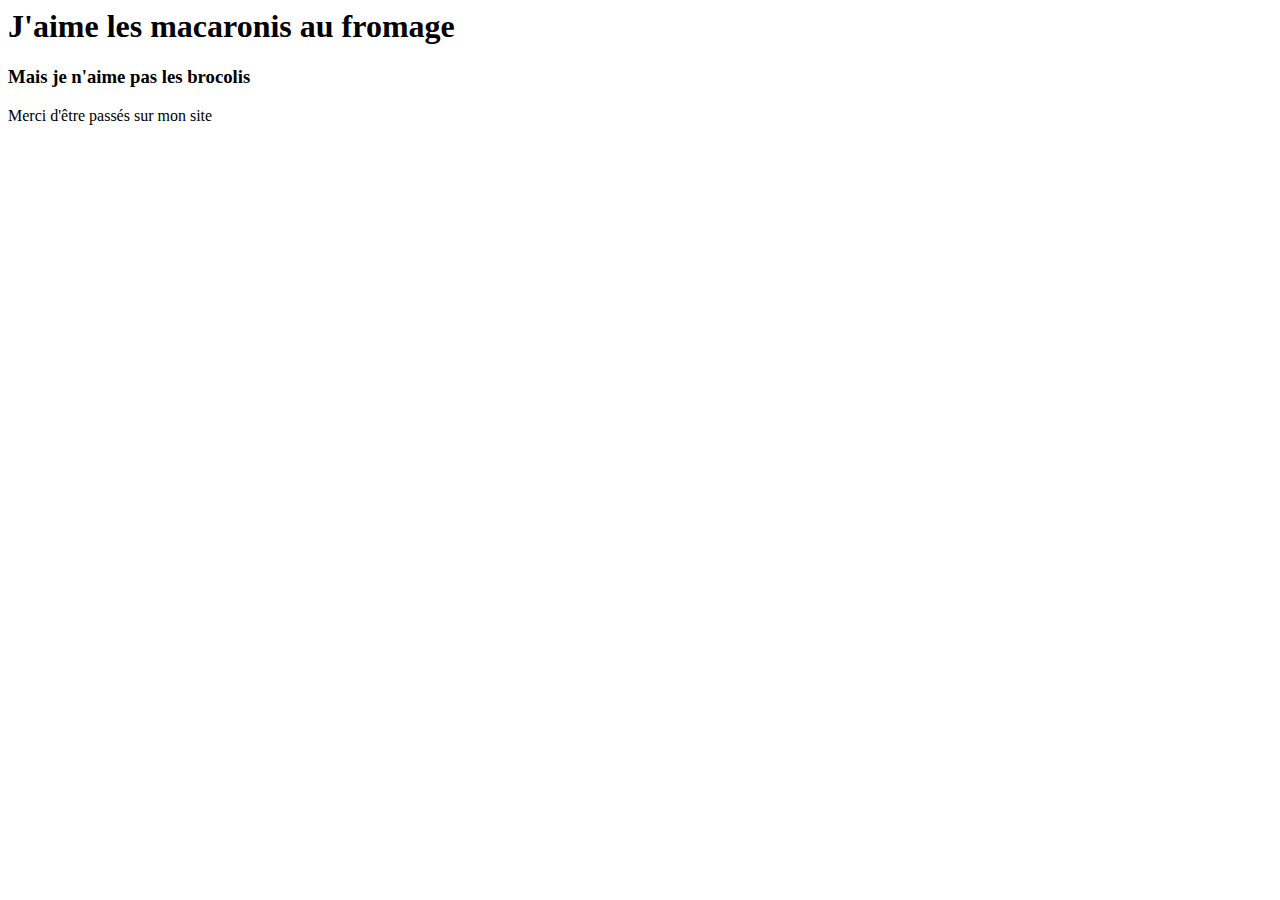
==== index.html @ dcc1468a "changement de lordre" ====
<html>
    <head>

    </head>
    <body>
        <header>
                <h1>J'aime les macaronis au fromage</h1>
        </header>
        <main>
            <h3>Mais je n'aime pas les brocolis</h3>
        </main>
        <footer>
            Merci d'être passés sur mon site
        </footer>
    </body>
</html>
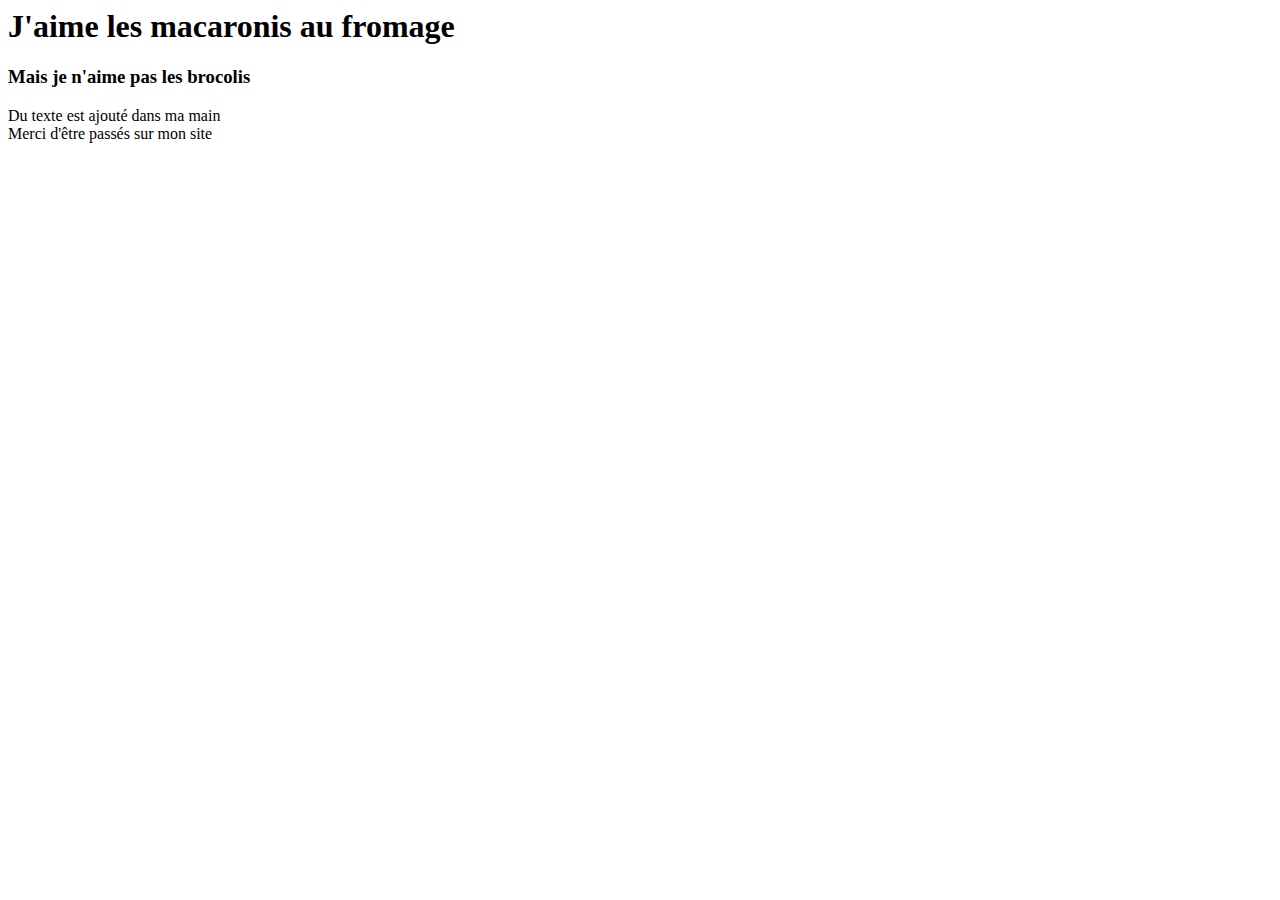
==== commit ac6d9965: "A-Du texte est ajouté dans le main" ====
--- a/index.html
+++ b/index.html
@@ -8,6 +8,7 @@
         </header>
         <main>
             <h3>Mais je n'aime pas les brocolis</h3>
+            Du texte est ajouté dans ma main
         </main>
         <footer>
             Merci d'être passés sur mon site
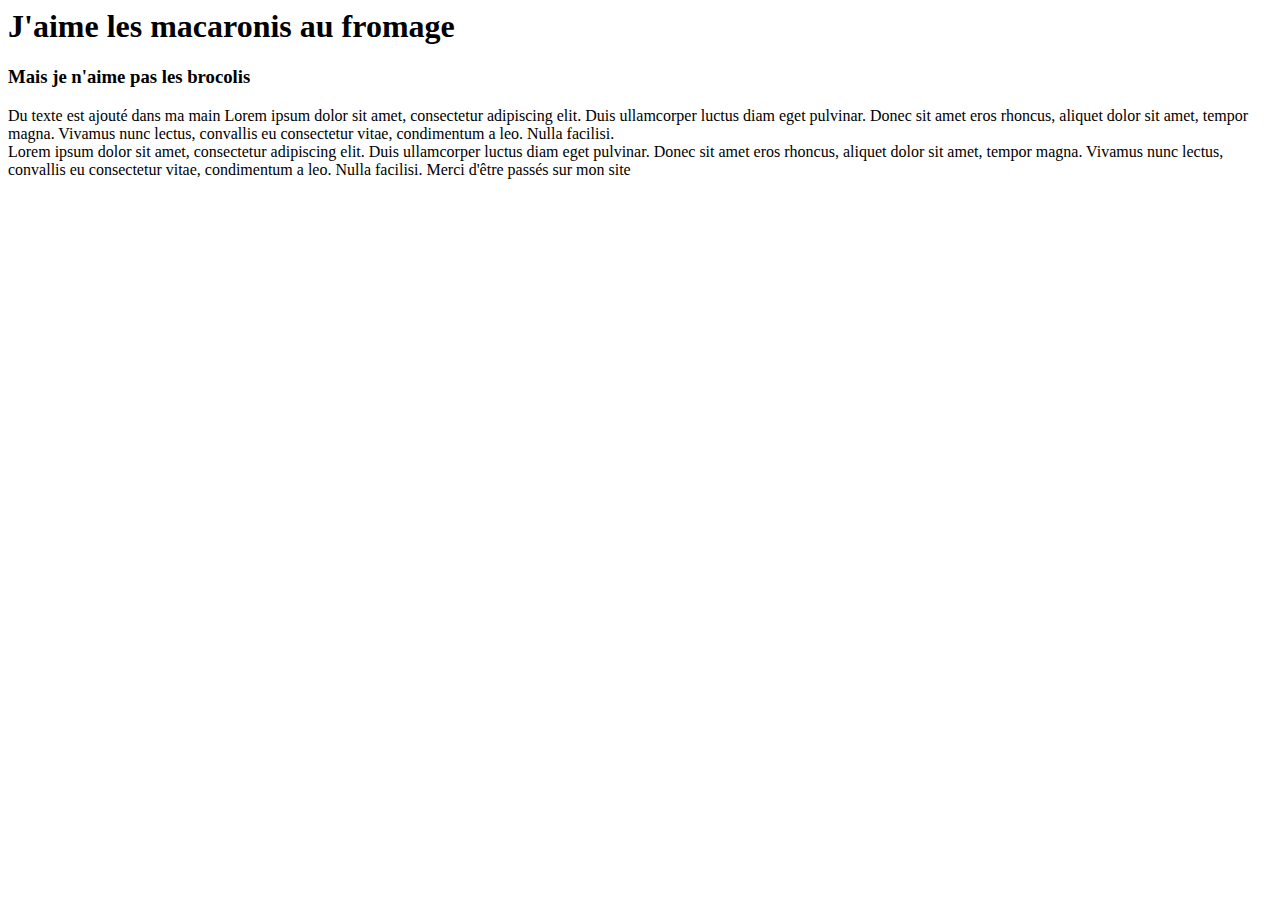
==== commit 32c680e1: "A-un contenu a été ajouté dans main et footer" ====
--- a/index.html
+++ b/index.html
@@ -9,8 +9,10 @@
         <main>
             <h3>Mais je n'aime pas les brocolis</h3>
             Du texte est ajouté dans ma main
+            Lorem ipsum dolor sit amet, consectetur adipiscing elit. Duis ullamcorper luctus diam eget pulvinar. Donec sit amet eros rhoncus, aliquet dolor sit amet, tempor magna. Vivamus nunc lectus, convallis eu consectetur vitae, condimentum a leo. Nulla facilisi.
         </main>
         <footer>
+            Lorem ipsum dolor sit amet, consectetur adipiscing elit. Duis ullamcorper luctus diam eget pulvinar. Donec sit amet eros rhoncus, aliquet dolor sit amet, tempor magna. Vivamus nunc lectus, convallis eu consectetur vitae, condimentum a leo. Nulla facilisi.
             Merci d'être passés sur mon site
         </footer>
     </body>
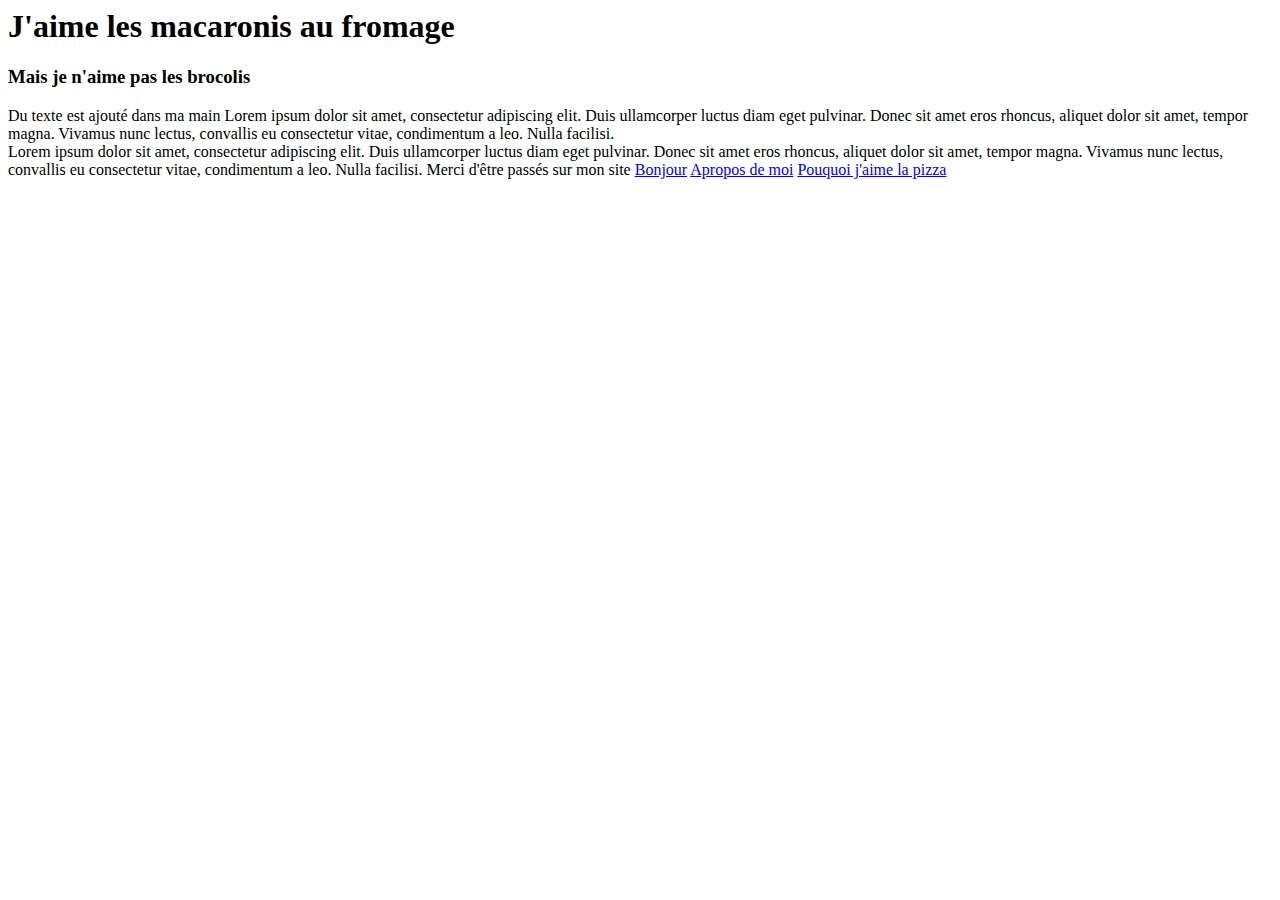
==== commit 731c3709: "A-un menu est ajouté dans le header" ====
--- a/index.html
+++ b/index.html
@@ -14,6 +14,9 @@
         <footer>
             Lorem ipsum dolor sit amet, consectetur adipiscing elit. Duis ullamcorper luctus diam eget pulvinar. Donec sit amet eros rhoncus, aliquet dolor sit amet, tempor magna. Vivamus nunc lectus, convallis eu consectetur vitae, condimentum a leo. Nulla facilisi.
             Merci d'être passés sur mon site
+            <a href="#">Bonjour</a>
+            <a href="#">Apropos de moi</a>
+            <a href="#">Pouquoi j'aime la pizza</a>
         </footer>
     </body>
 </html>